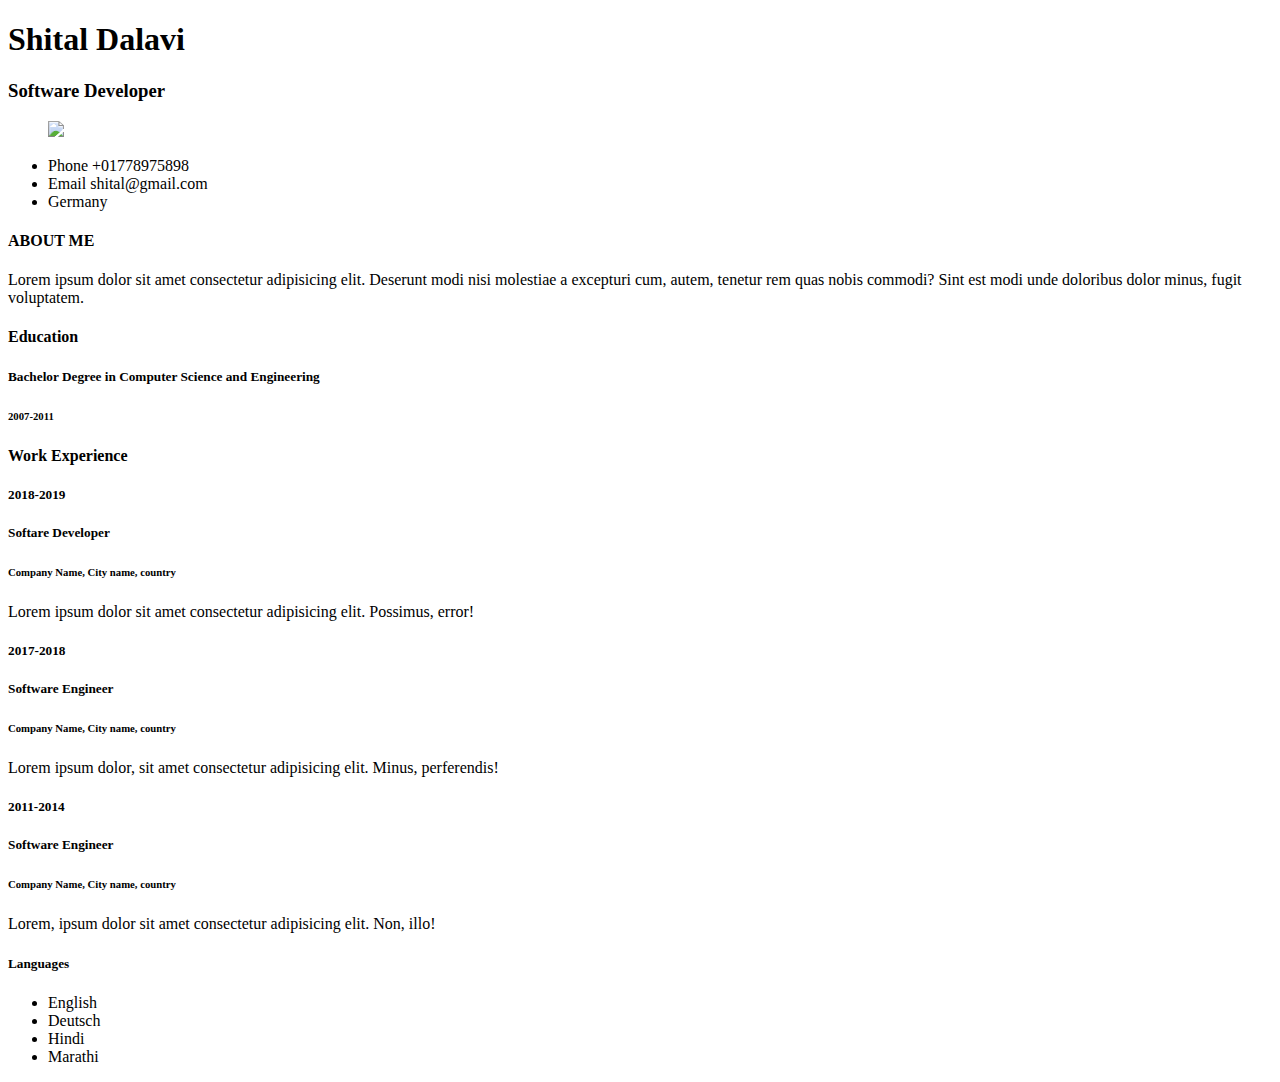
==== HTML/index.html @ 7679d24a "Initial commit" ====
<!DOCTYPE html>
<html lang="en">
<head>
    <meta charset="UTF-8">
    <meta name="viewport" content="width=device-width, initial-scale=1.0">
    <title>Document</title>
    <link rel="stylesheet" href="styles.css">
    
</head>
<body>
    <header>
        <h1>Shital Dalavi</h1>
        <h3>Software Developer</h3>
        <div class="line-1"></div>
    </header>
    <main>
    <section class="personalInfo"></section>
        <div>
            <figure>
                <img src="./smiley.jpg" art="My profile photo">
                <figcaption> </figcaption>
            </figure>
        </div>
        <ul>
            <li>Phone +01778975898</li>
            <li>Email shital@gmail.com</li>
            <li>Germany</li>
        </ul>
    </section>
      <section class="aboutme">
            <h4>ABOUT ME</h4>
                <p>
                    Lorem ipsum dolor sit amet consectetur adipisicing elit. Deserunt modi nisi molestiae a excepturi cum, autem, tenetur rem quas nobis commodi? Sint est modi unde doloribus dolor minus, fugit voluptatem.
                </p>
     </section>
    <section class="education">
            <h4>Education </h4>
            <h5> Bachelor Degree in Computer Science and Engineering</h5>
            <h6>2007-2011</h6>
   
    </section>
    <section class="workexperience">
        <h4>Work Experience  </h4>
            <h5>2018-2019</h5>
            <h5> Softare Developer</h5>
                <h6>Company Name, City name, country</h6>
                    <p>Lorem ipsum dolor sit amet consectetur adipisicing elit. Possimus, error!
                    </p>
            <h5> 2017-2018</h5>
            <h5>Software Engineer</h5>
                <h6>Company Name, City name, country</h6>
                    <p>Lorem ipsum dolor, sit amet consectetur adipisicing elit. Minus, perferendis! </p>
            <h5>2011-2014</h5>
            <h5>Software Engineer</h5>
                <h6>Company Name, City name, country</h6>
                <p>Lorem, ipsum dolor sit amet consectetur adipisicing elit. Non, illo! </p>
        </section>
    <section class="languages">
        <h5>Languages</h5>
        <ul>
            <li>English</li>
            <li>Deutsch</li>
            <li>Hindi</li>
            <li>Marathi</li>
        </ul>
    </section>
</main>
</body>
</html>
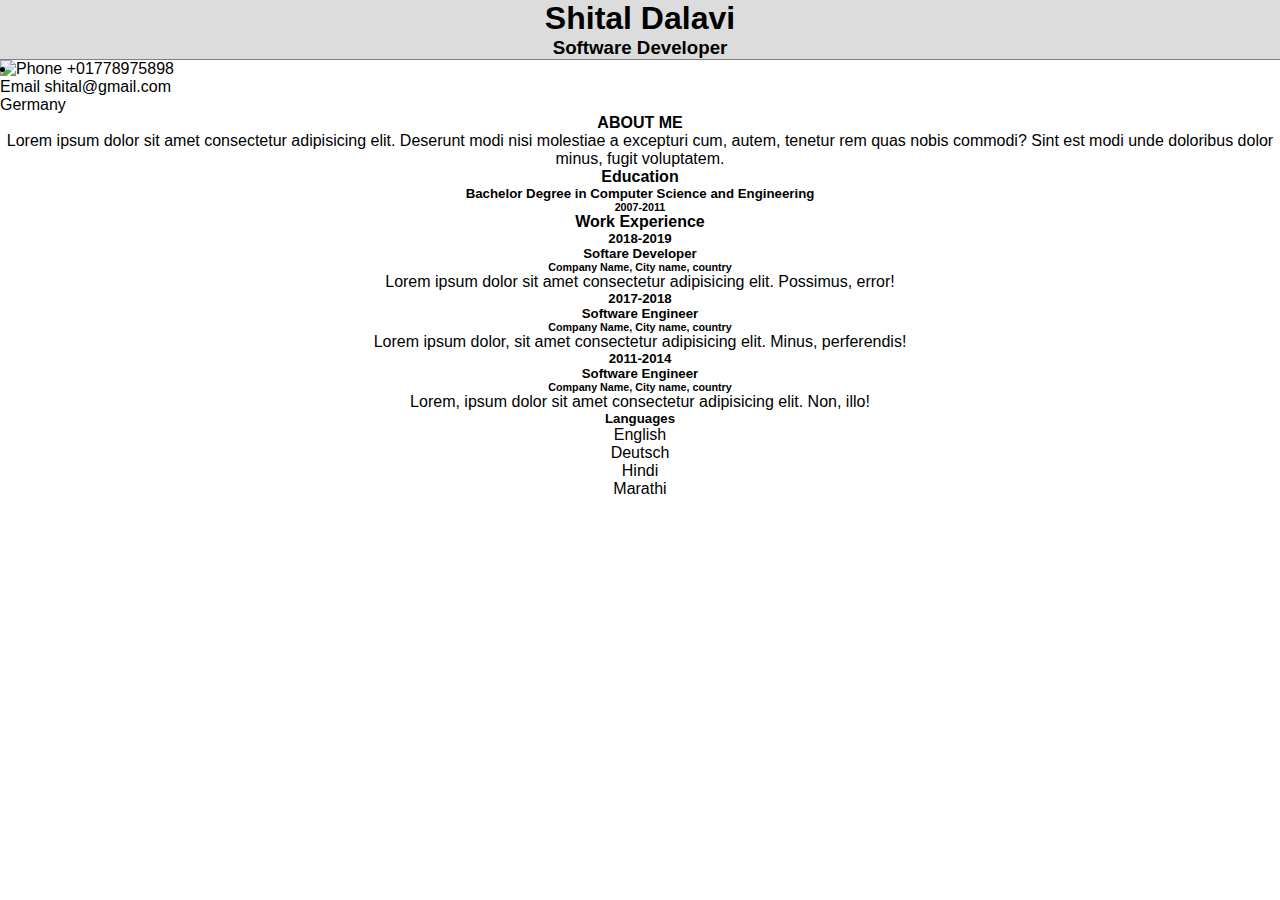
==== commit d4eccbd6: "Update index.html" ====
--- a/HTML/index.html
+++ b/HTML/index.html
@@ -4,7 +4,7 @@
     <meta charset="UTF-8">
     <meta name="viewport" content="width=device-width, initial-scale=1.0">
     <title>Document</title>
-    <link rel="stylesheet" href="styles.css">
+    <link rel="stylesheet" href="/CSS/styles.css">
     
 </head>
 <body>
@@ -66,4 +66,4 @@
     </section>
 </main>
 </body>
-</html>+</html>
--- a/CSS/styles.css
+++ b/CSS/styles.css
@@ -0,0 +1,53 @@
+/*Reset default margin and padding*/
+*{
+    margin:0;
+    padding:0;
+    box-sizing: border-box;
+}
+
+
+body 
+{
+    font-family: Arial, sans-serif;
+    margin: 0px;
+  
+}
+header
+{
+    background-color:gainsboro;
+    text-align: center;
+}
+ 
+
+.line-1 
+{
+    height: 1px;
+    background:grey;
+}
+img{
+    float:left;
+}
+div 
+{
+   text-align: left;
+}
+.personalinfo
+{
+    text-align: left;
+}
+.aboutme
+{
+    text-align: center;  
+}
+.education
+{
+    text-align: center;
+}
+.workexperience
+{
+    text-align: center;
+}
+.languages
+{
+    text-align: center;
+}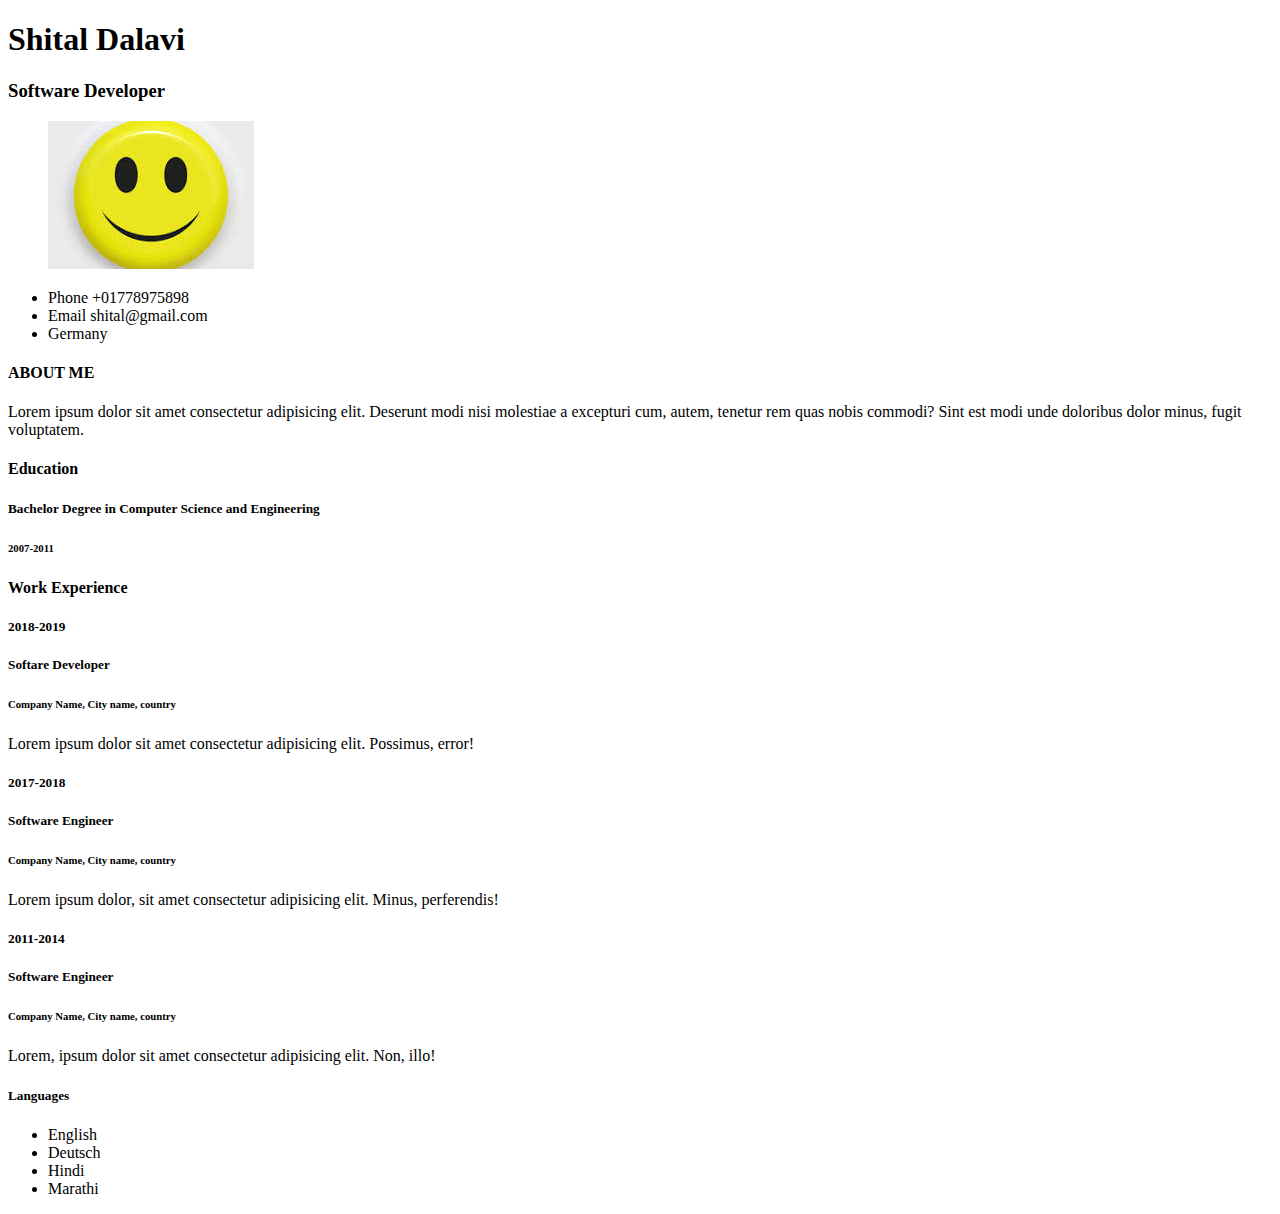
==== commit 28bf9a9f: "updated image path" ====
--- a/HTML/index.html
+++ b/HTML/index.html
@@ -4,7 +4,7 @@
     <meta charset="UTF-8">
     <meta name="viewport" content="width=device-width, initial-scale=1.0">
     <title>Document</title>
-    <link rel="stylesheet" href="/CSS/styles.css">
+    <link rel="stylesheet" href="styles.css">
     
 </head>
 <body>
@@ -17,7 +17,7 @@
     <section class="personalInfo"></section>
         <div>
             <figure>
-                <img src="./smiley.jpg" art="My profile photo">
+                <img src="/Images/profilephoto.jpg" art="My profile photo">
                 <figcaption> </figcaption>
             </figure>
         </div>
@@ -66,4 +66,4 @@
     </section>
 </main>
 </body>
-</html>
+</html>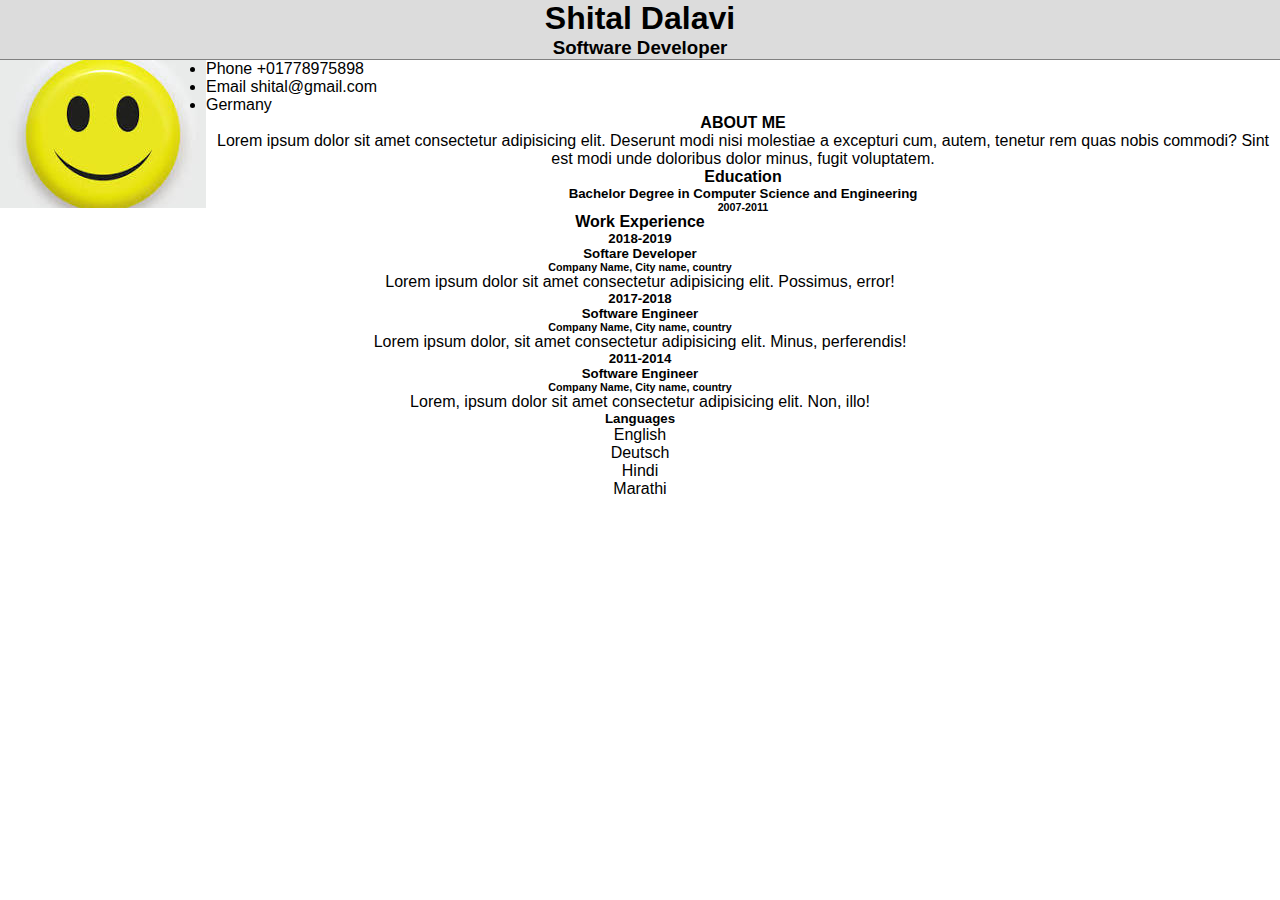
==== commit 5dcc6731: "Merge branch 'main' of https://github.com/shitaldalavi3/resume" ====
--- a/HTML/index.html
+++ b/HTML/index.html
@@ -4,7 +4,7 @@
     <meta charset="UTF-8">
     <meta name="viewport" content="width=device-width, initial-scale=1.0">
     <title>Document</title>
-    <link rel="stylesheet" href="styles.css">
+    <link rel="stylesheet" href="../CSS/styles.css">
     
 </head>
 <body>
@@ -66,4 +66,4 @@
     </section>
 </main>
 </body>
-</html>+</html>
--- a/CSS/styles.css
+++ b/CSS/styles.css
@@ -0,0 +1,53 @@
+/*Reset default margin and padding*/
+*{
+    margin:0;
+    padding:0;
+    box-sizing: border-box;
+}
+
+
+body 
+{
+    font-family: Arial, sans-serif;
+    margin: 0px;
+  
+}
+header
+{
+    background-color:gainsboro;
+    text-align: center;
+}
+ 
+
+.line-1 
+{
+    height: 1px;
+    background:grey;
+}
+img{
+    float:left;
+}
+div 
+{
+   text-align: left;
+}
+.personalinfo
+{
+    text-align: left;
+}
+.aboutme
+{
+    text-align: center;  
+}
+.education
+{
+    text-align: center;
+}
+.workexperience
+{
+    text-align: center;
+}
+.languages
+{
+    text-align: center;
+}